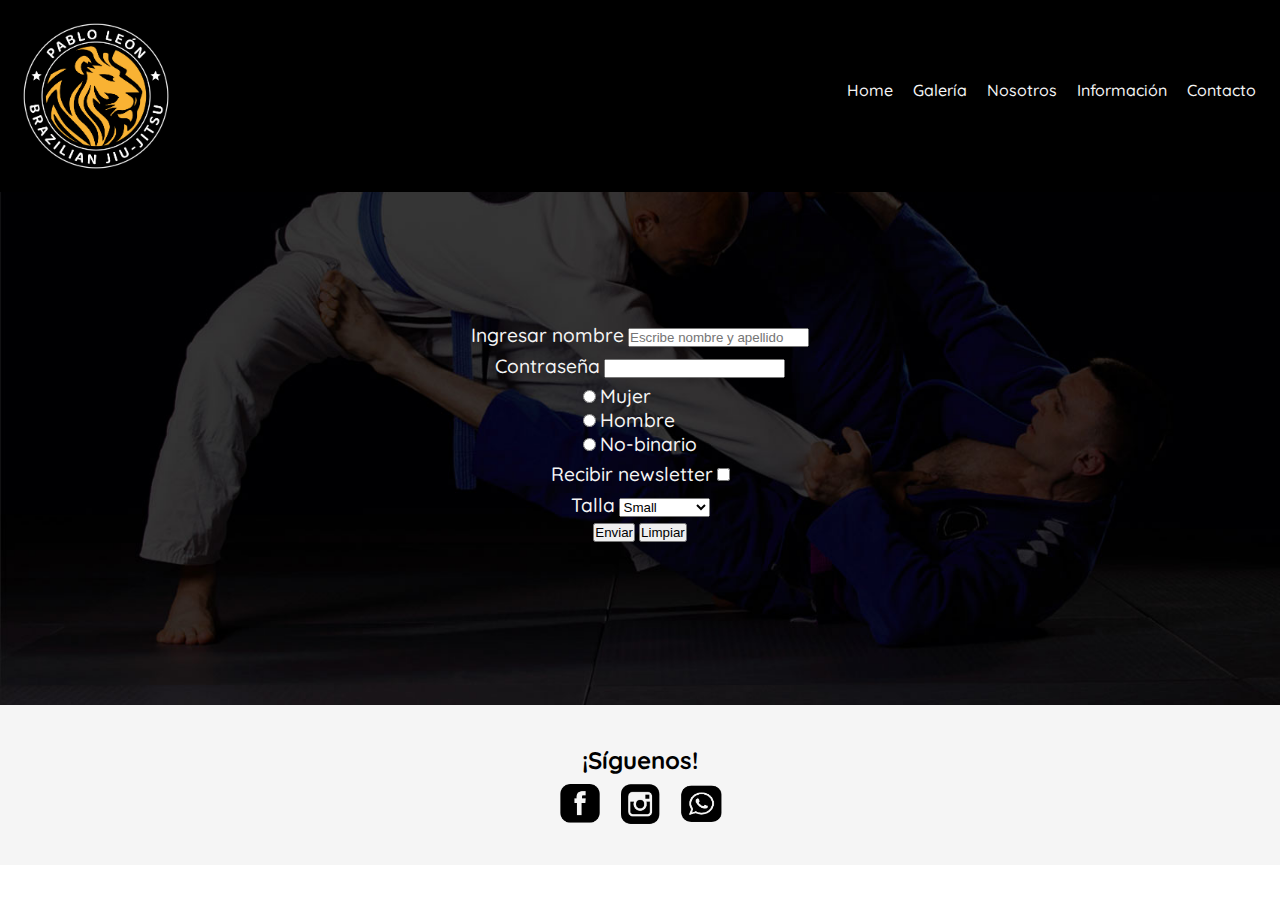
==== contacto.html @ fcede9e7 "commit 1: inicial" ====
<!DOCTYPE html>
<html lang="en">
<head>
    <link rel="preconnect" href="https://fonts.googleapis.com">
<link rel="preconnect" href="https://fonts.gstatic.com" crossorigin>
<link href="https://fonts.googleapis.com/css2?family=EB+Garamond:wght@400;600;800&family=Quicksand:wght@300;500;700&display=swap" rel="stylesheet">
    <meta charset="UTF-8">
    <meta http-equiv="X-UA-Compatible" content="IE=edge">
    <meta name="viewport" content="width=device-width, initial-scale=1.0">
    <link rel="shortcut icon" href="./img/Favicon.png" type="image/x-icon">
    <link rel="stylesheet" href="css/styles.css">
    <title>Raion</title>
</head>
<body>
    <header class="header">
        <a href="index.html"><img class="headerLogo" src="img/Logo.png" alt=""></a>
    <nav>
        <ul class="headerList">
            <li class="headerItem"><a class="headerLink" href="./index.html">Home</a></li>
            <li class="headerItem"><a class="headerLink" href="./galeria.html">Galería</a></li>
            <li class="headerItem"><a class="headerLink" href="./nosotros.html">Nosotros</a></li>
            <li class="headerItem"><a class="headerLink" href="./informacion.html">Información</a></li>
            <li class="headerItem"><a class="headerLink" href="./contacto.html">Contacto</a></li>
        </ul>
    </nav>
  </header>
    <main class="mainForm">
        <form class="form">
            <div class="divForm">
                <label class="formTitle" for="">Ingresar nombre</label>
                <input type="text" name="" id="" placeholder="Escribe nombre y apellido">
            </div>
            <div class="divForm">
                <label class="formTitle" for="">Contraseña</label>
                <input type="password"  name="" id="">
            </div>
            <div class="divForm">
                <div>
                    <input type="radio" name="sexo" id="mujer">
                    <labe class="formTitle"l class="formTitle" for="mujer">Mujer</label>
                </div>
                <div>
                    <input type="radio" name="sexo" id="Hombre">
                    <label class="formTitle" for="hombre">Hombre</label>
                </div>
                <div>
                    <input type="radio" name="sexo" id="No-binario">
                    <label class="formTitle" for="no-binario">No-binario</label>
                </div>
            </div>
            <div class="divForm">
                <label class="formTitle" for="">Recibir newsletter</label>
                <input type="checkbox"  name="aceptar" id="">
            </div>
            <div class="divForm">
                <label class="formTitle" for="">Talla</label>
                <select name="tallas" id="">
                    <option value="s">Small</option>
                    <option value="m">Medium</option>
                    <option value="l">Large</option>
                    <option value="xl">Extra Large</option>
                </select>
            </div>
            <div class="divForm">
                <input type="button" value="Enviar">
                <input type="reset" value="Limpiar">
            </div>
        </form>
    </main>
    <footer class="footer">
        <nav class="footerNav">
            <h2 class="footerTitle">¡Síguenos!</h2>
            <div class="footerDiv">
                <a href="https://www.facebook.com"
                target="_blank">
                    <img class="sociaItem" src="./img/facebook.png" alt="facebook" width="60px" height="60px">
                </a>
                <a href="https://www.instagram.com"
                target="_blank">
                    <img class="socialItem" src="./img/instagram.png" alt="Instagram" width="60px" height="60px">
                </a>
                <a href="https://wa.me/56996787321"
                target="_blank">
                    <img class="socialItem" src="./img/whatsapp.png" alt="whatsapp" width="60px" height="60px">
                </a>      
            </div>
        </nav>
    </footer>  
</body>
</html>
---- css/styles.css ----
/*Reset*/
*{
    margin:0;
    padding:0;
    box-sizing: border-box;
}

/*Header*/

.header{
    position: fixed;
    width: 100%;
    height: 12rem;
    background-color: black;

}

.headerLogo{
    margin-left: 1rem;
    padding-top: 1rem;
    width: 10rem;
    position: absolute;
}


.headerList{
    text-align: end;
    margin-right: 1rem;
}

.headerItem{
    display: inline-block;
    margin: 3rem 0.5rem;
    padding-top: 2rem;
    font-family: Quicksand;
    font-weight: 500;
    font-size: 1rem;
    transition: font-size 0.5s;
}

.headerItem:hover{
    font-size: 1.1rem;
}

.headerLink{
    text-decoration: none;
    color: whitesmoke;
}

/*Main Index*/

.mainIndex{
    width: 100%;
    padding: 15rem 0rem 0rem 0rem;
    background-image: url("../img/Hero_home_web.jpg");
    background-position: center;
    background-repeat: no-repeat;
    background-size: cover;
}

.mainContainer{
    display: inline-flex;
    width: 100%;
    justify-content: center;
    margin-bottom: 5rem;
}

.mainText{
    padding: 0 10rem;
    font-family: Quicksand;
    font-weight: 500;
    font-size: 1.5rem;
    color: whitesmoke;
    text-align: justify;
}

.multimediaContainer{
    display: inline-flex;
    width: 100%;
    justify-content: center;
    margin-bottom: 4rem;
}

.multimedia{
    padding-left: 3rem;
    width: 560px;
    height: 325px;
}


/*Galeria*/

.mainGal{
    width: 100%;
    padding-top: 10rem;
    padding-bottom: 8rem;
    background-color: #bcbdd8;
}

#grilla{
    margin: 0 2rem;
    padding-top: 12rem;
    padding-bottom: 2rem;
    display: grid;
    grid-template-columns: 1fr 1fr 1fr;
    grid-template-rows: 1fr 1fr;
    column-gap: 2rem;
    row-gap: 2rem;
} 
    
.galItem{
    width: 100%;
    align-items: center;
}

/*Nosotros*/

.nosotrosContainer{
    width: 100%;
    padding: 15rem 0rem 5rem 0rem;
    background-image: url("../img/Hero_home_web.jpg");
    background-position: center;
    background-repeat: no-repeat;
    background-size: cover;
}

.nosotrosTitle{
    padding: 2rem;
    font-family: Quicksand;
    font-weight: 500;
    font-size: 1.5rem;
    color: whitesmoke;
    text-align: center;
}

.nosotrosText{
    padding: 0 10rem;
    font-family: Quicksand;
    font-weight: 300;
    font-size: 1.2rem;
    color: whitesmoke;
    text-align: justify;
}


/*Información*/

.mainInfo{
    padding-bottom: 5rem;
    width: 100%;
    background-color: #bcbdd8;
}

/*Box-Valores*/

.tableContainer{
    padding-top: 16rem;
    padding-bottom: 4rem;
    display: inline-flex;
    width: 100%;
    justify-content: center;
}

.tableValores{
    padding: 2rem;
    border-style: solid;
    border-width: 2px;
    border-color: black;
    background-color: whitesmoke;
}

.tableName{
    padding-bottom: 1rem;
    font-family: Quicksand;
    font-weight: 700;
    font-size: 1.5rem;
    color: black;
    text-align: center;
}

.tableTitle{
    padding: 0.5rem;
    font-family: Quicksand;
    font-weight: 700;
    font-size: 1.2rem;
    color: black;
    text-align: center;
}

.tableText{
    padding: 0.5rem;
    font-family: EBGaramond;
    font-weight: 400;
    font-size: 1.2rem;
    color: black;
    text-align: center;
}

/*Box-Horario*/

.boxContainer{
    padding: 2rem;
    display: inline-flex;
    width: 100%;
    justify-content: center;
}
.boxHorario{
    padding: 2rem;
    background-color: whitesmoke;
    border-style: solid;
    border-width: 2px;
    border-color: black;
}

.boxName{
    padding-bottom: 1rem;
    font-family: Quicksand;
    font-weight: 700;
    font-size: 1.5rem;
    color: black;
    text-align: center;
}

.boxTitle{
    padding: 0.7rem;
    font-family: Quicksand;
    font-weight: 700;
    font-size: 1.2rem;
    color: black;
    text-align: center;
}

.boxText{
    padding: 0.5rem;
    font-family: EBGaramond;
    font-weight: 400;
    font-size: 1.2rem;
    color: black;
    text-align: center;
}


/*Contacto*/

.mainForm{
    width: 100%;
    background-image: url("../img/Hero_home_web.jpg");
    background-position: center;
    background-repeat: no-repeat;
    background-size: cover;
}

.form{
    padding-top: 20rem;
    padding-bottom: 10rem;
    display: flex;
    flex-direction: column;
    align-items: center;
}

.divForm{
    padding: 0.2rem;
    align-items: center;
}

.formTitle{
    font-family: Quicksand;
    font-weight: 500;
    font-size: 1.2rem;
    color: whitesmoke;
}

/*Footer*/

.footer{
    width: 100%;
    height: 10rem;
    background-color:whitesmoke;
    box-sizing: border-box;
    background-size: cover;
}

.socialItem{
    display: inline-block;
}

.footerDiv{
    display: inline-flex;
    width: 100%;
    justify-content: center;
}

.footerTitle{
    padding-top: 2.5rem;
    font-family: Quicksand;
    font-weight: 700;
    font-size: 1.5rem;
    text-align: center;
}


 /*Media Queries*/

 @media screen and (max-width: 768px) {

    .multimediaContainer{
        display: flex;
        flex-direction: column;
        margin-bottom: 2rem;
        justify-content: center;
     }

/*Información*/

.mainInfo{
    padding-bottom: 3rem;
    width: 100%;
    background-color: #bcbdd8;
}

/*Box-Valores*/


.tableValores{
    padding: 1rem;
}

.tableName{
    padding-bottom: 1rem;
    font-size: 1.2rem;
}

.tableTitle{
    padding: 0.5rem;
    font-size: 0.7rem;
}

.tableText{
    padding: 0.5rem;
    font-size: 0.7rem;
}

/*Box-Horario*/

.boxContainer{
    padding: 1rem;
}

.boxHorario{
    padding: 1rem;
}

.boxName{
    padding-bottom: 0.5rem;
    font-size: 1rem;
}

.boxTitle{
    padding: 0.5rem;
    font-size: 0.7rem;
}

.boxText{
    padding: 0.5rem;
    font-size: 0.5rem;
}
 }


 @media screen and (max-width: 590px) {

    .headerLogo{
        margin-left: 0.5rem;
        padding-top: 0.5rem;
        width: 8rem;
    }

    .mainText{
        padding: 0 5rem;
        font-size: 1.2rem;
}

/*Nosotros*/

.nosotrosContainer{
    padding: 15rem 0rem 5rem 0rem;
}

.nosotrosTitle{
    padding: 1.5rem;
    font-size: 1.2rem;

}

.nosotrosText{
    padding: 0 5rem;
    font-size: 1rem;
}

    #grilla{
        margin: 2rem;
        display: grid;
        grid-template-columns: 1fr 1fr;
        grid-template-rows: 1fr 1fr 1fr;
        row-gap: 2rem;
    } 


 }

 @media screen and (max-width: 425px) {

    .headerList{
        width: 100%;
        padding-top: 2rem;
        display: grid;
        grid-template-columns: 1fr;
        grid-template-rows: 1fr 1fr 1fr 1fr 1fr;
        text-align: center;
        background-color: black;
        width: 100%;
    }

    .headerItem{
        margin: 0.5rem 0.5rem;
        font-size: 1rem; 
        padding-top: 0.1rem;
 }

    #grilla{
        display: grid;
        grid-template-columns: 1fr;
        grid-template-rows: repeat(8 1fr);
        column-gap: 0.7rem;
        row-gap: 0.7rem;
    } 

}
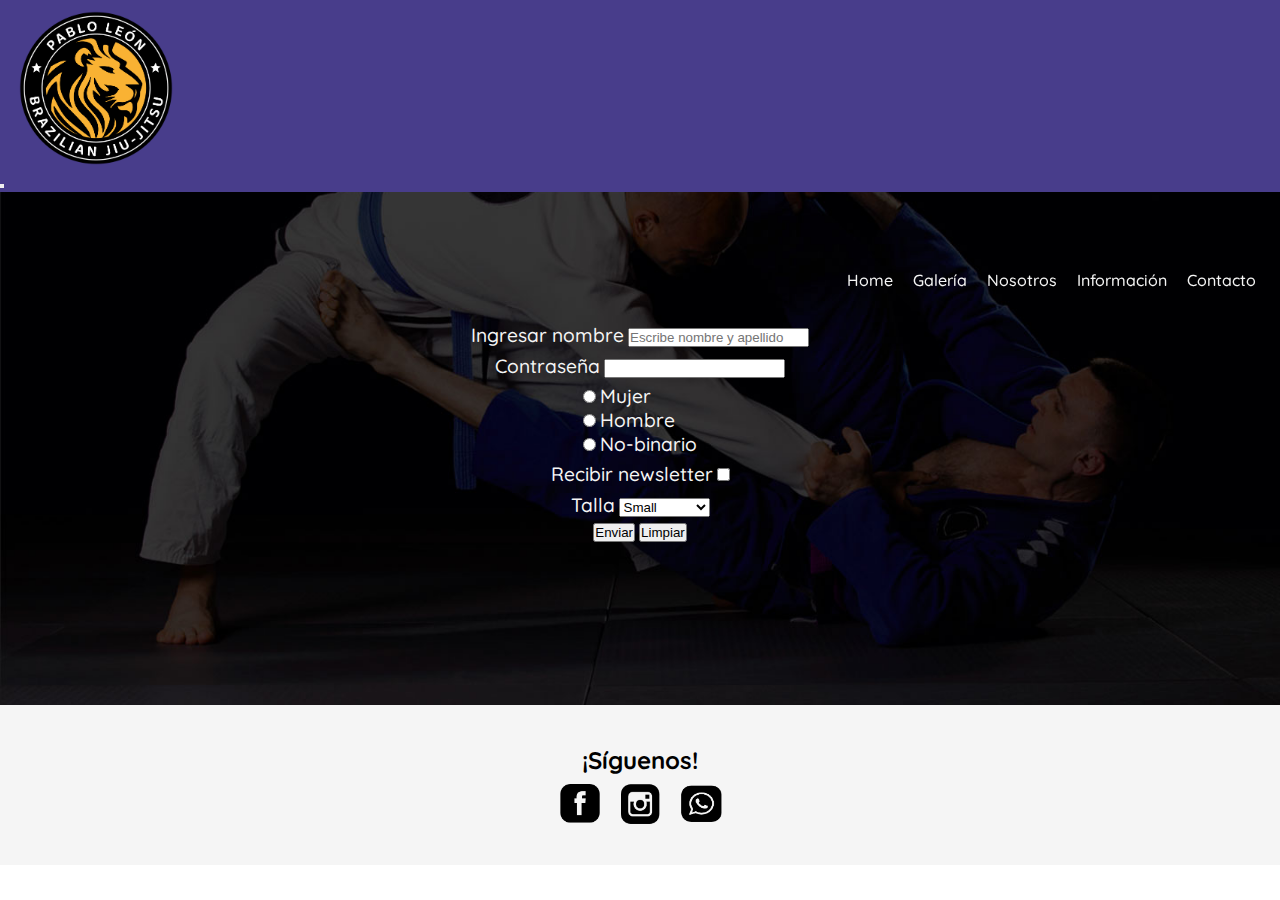
==== commit 46811a4a: "commit 3: bootstrap" ====
--- a/contacto.html
+++ b/contacto.html
@@ -1,7 +1,8 @@
 <!DOCTYPE html>
 <html lang="en">
 <head>
-    <link rel="preconnect" href="https://fonts.googleapis.com">
+<link href="https://cdn.jsdelivr.net/npm/bootstrap@5.2.0-beta1/dist/css/bootstrap.min.css" rel="stylesheet" integrity="sha384-0evHe/X+R7YkIZDRvuzKMRqM+OrBnVFBL6DOitfPri4tjfHxaWutUpFmBp4vmVor" crossorigin="anonymous">
+<link rel="preconnect" href="https://fonts.googleapis.com">
 <link rel="preconnect" href="https://fonts.gstatic.com" crossorigin>
 <link href="https://fonts.googleapis.com/css2?family=EB+Garamond:wght@400;600;800&family=Quicksand:wght@300;500;700&display=swap" rel="stylesheet">
     <meta charset="UTF-8">
@@ -13,16 +14,35 @@
 </head>
 <body>
     <header class="header">
-        <a href="index.html"><img class="headerLogo" src="img/Logo.png" alt=""></a>
-    <nav>
-        <ul class="headerList">
-            <li class="headerItem"><a class="headerLink" href="./index.html">Home</a></li>
-            <li class="headerItem"><a class="headerLink" href="./galeria.html">Galería</a></li>
-            <li class="headerItem"><a class="headerLink" href="./nosotros.html">Nosotros</a></li>
-            <li class="headerItem"><a class="headerLink" href="./informacion.html">Información</a></li>
-            <li class="headerItem"><a class="headerLink" href="./contacto.html">Contacto</a></li>
-        </ul>
-    </nav>
+        <nav class="navbar navbar-expand-lg">
+            <div class="container-fluid">
+              <a href="index.html"><img class="headerLogo" src="img/Logo.png" alt=""></a>
+              <section>
+                  <button class="navbar-toggler" type="button" data-bs-toggle="collapse" data-bs-target="#navbarNav" aria-controls="navbarNav" aria-expanded="false" aria-label="Toggle navigation">
+                    <span class="navbar-toggler-icon"></span>
+                  </button>
+                  <div class="collapse navbar-collapse" id="navbarNav">
+                    <ul class="headerList">
+                      <li class="headerItem">
+                        <a class="headerLink active" aria-current="page" href="./index.html">Home</a>
+                      </li>
+                      <li class="headerItem">
+                        <a class="headerLink active" aria-current="page" href="./galeria.html">Galería</a>
+                      </li>
+                      <li class="headerItem">
+                        <a class="headerLink active" aria-current="page" href="./nosotros.html">Nosotros</a>
+                      </li>
+                      <li class="headerItem">
+                        <a class="headerLink active" aria-current="page" href="./informacion.html">Información</a>
+                      </li>
+                      <li class="headerItem">
+                        <a class="headerLink active" aria-current="page" href="./contacto.html">Contacto</a>
+                      </li>
+                    </ul>
+                  </div>
+              </section>
+            </div>
+          </nav>
   </header>
     <main class="mainForm">
         <form class="form">
@@ -86,5 +106,6 @@
             </div>
         </nav>
     </footer>  
+    <script src="https://cdn.jsdelivr.net/npm/bootstrap@5.2.0-beta1/dist/js/bootstrap.bundle.min.js" integrity="sha384-pprn3073KE6tl6bjs2QrFaJGz5/SUsLqktiwsUTF55Jfv3qYSDhgCecCxMW52nD2" crossorigin="anonymous"></script>
 </body>
 </html>--- a/css/styles.css
+++ b/css/styles.css
@@ -11,15 +11,15 @@
     position: fixed;
     width: 100%;
     height: 12rem;
-    background-color: black;
+    background-color: darkslateblue;
+    z-index: 100;
 
 }
 
 .headerLogo{
     margin-left: 1rem;
-    padding-top: 1rem;
+    padding-top: 0.5rem;
     width: 10rem;
-    position: absolute;
 }
 
 
@@ -111,7 +111,32 @@
 .galItem{
     width: 100%;
     align-items: center;
-}
+    -webkit-animation: scale-up-center 0.4s cubic-bezier(0.390, 0.575, 0.565, 1.000) both;
+    animation: scale-up-center 0.4s cubic-bezier(0.390, 0.575, 0.565, 1.000) both;
+}
+
+/* animation scale-up-center */
+
+ @-webkit-keyframes scale-up-center {
+    0% {
+      -webkit-transform: scale(0.5);
+              transform: scale(0.5);
+    }
+    100% {
+      -webkit-transform: scale(1);
+              transform: scale(1);
+    }
+  }
+  @keyframes scale-up-center {
+    0% {
+      -webkit-transform: scale(0.5);
+              transform: scale(0.5);
+    }
+    100% {
+      -webkit-transform: scale(1);
+              transform: scale(1);
+    }
+  }
 
 /*Nosotros*/
 
@@ -303,6 +328,27 @@
 
  @media screen and (max-width: 768px) {
 
+    .navbar{
+        background-color: darkslateblue;
+        width: 100%;
+    }
+
+    .headerLogo{
+        margin-left: 0.5rem;
+        padding-top: 0.5rem;
+        width: 8rem;
+    }
+
+    .headerItem{
+        display: inline-flex;
+        margin: 0.5rem 0.5rem;
+    }
+
+    .headerList{
+        background-color: darkslateblue;
+        width: 100%;
+    }
+
     .multimediaContainer{
         display: flex;
         flex-direction: column;
@@ -318,6 +364,11 @@
     background-color: #bcbdd8;
 }
 
+/*Nosotros*/
+.nosotrosContainer{
+    padding: 17rem 0rem 5rem 0rem;
+}
+
 /*Box-Valores*/
 
 
@@ -369,21 +420,20 @@
 
  @media screen and (max-width: 590px) {
 
-    .headerLogo{
-        margin-left: 0.5rem;
-        padding-top: 0.5rem;
-        width: 8rem;
-    }
 
     .mainText{
         padding: 0 5rem;
         font-size: 1.2rem;
 }
 
+.mainContainer{
+    padding-top: 8rem;
+}
+
 /*Nosotros*/
 
 .nosotrosContainer{
-    padding: 15rem 0rem 5rem 0rem;
+    padding: 18rem 0rem 5rem 0rem;
 }
 
 .nosotrosTitle{
@@ -405,28 +455,22 @@
         row-gap: 2rem;
     } 
 
+/*informacion*/
+    .tableContainer{
+        padding-top: 20rem;
+}
 
  }
 
  @media screen and (max-width: 425px) {
 
-    .headerList{
-        width: 100%;
-        padding-top: 2rem;
-        display: grid;
-        grid-template-columns: 1fr;
-        grid-template-rows: 1fr 1fr 1fr 1fr 1fr;
-        text-align: center;
-        background-color: black;
-        width: 100%;
-    }
 
     .headerItem{
         margin: 0.5rem 0.5rem;
         font-size: 1rem; 
         padding-top: 0.1rem;
  }
-
+ 
     #grilla{
         display: grid;
         grid-template-columns: 1fr;
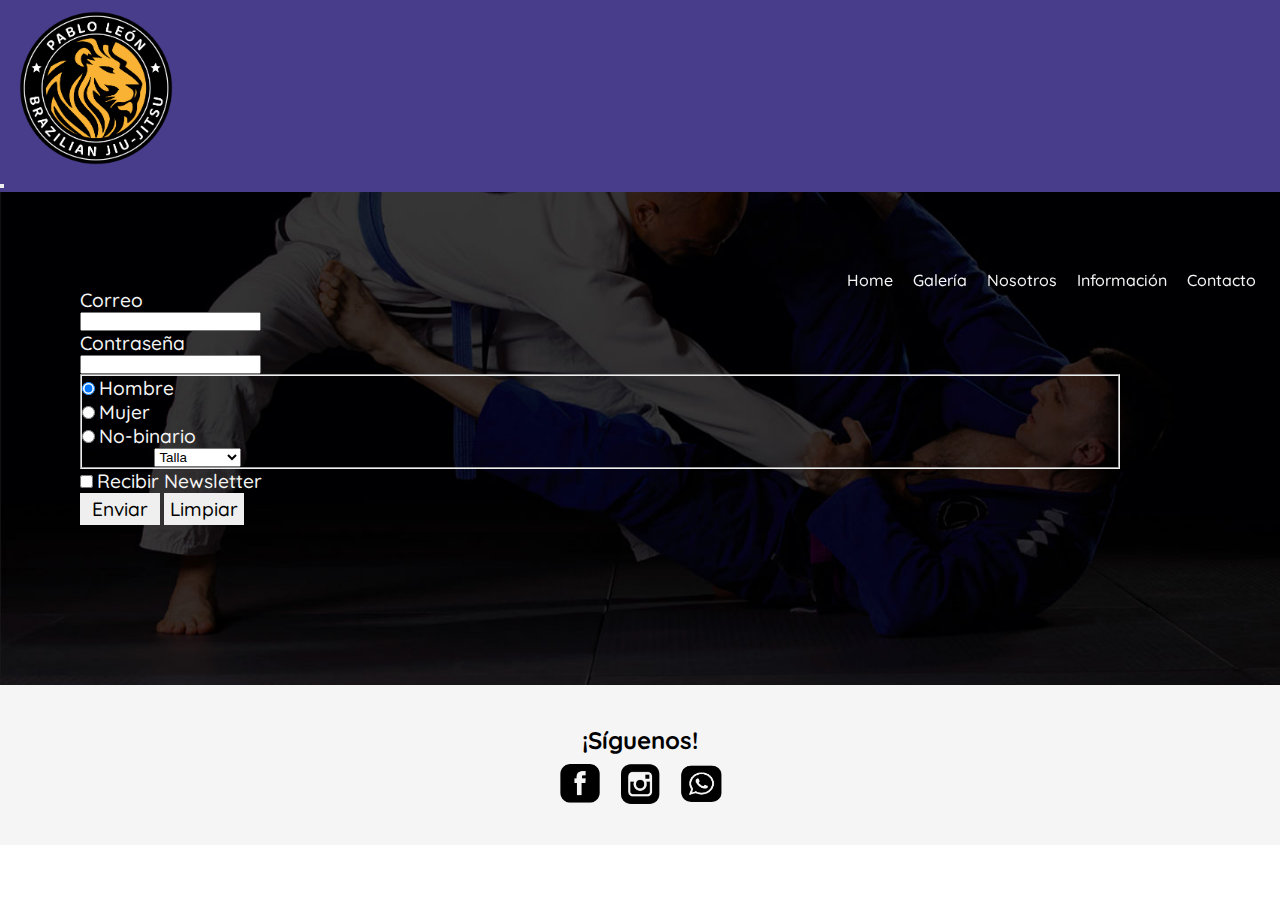
==== commit 8bcff4c3: "bootstrap form" ====
--- a/contacto.html
+++ b/contacto.html
@@ -45,47 +45,65 @@
           </nav>
   </header>
     <main class="mainForm">
-        <form class="form">
-            <div class="divForm">
-                <label class="formTitle" for="">Ingresar nombre</label>
-                <input type="text" name="" id="" placeholder="Escribe nombre y apellido">
+        <form action="" method="get" enctype="multipart/form-data">
+            <div class="row mb-3">
+              <label class="formTitle" for="inputEmail3" class="col-sm-2 col-form-label">Correo</label>
+              <div class="col-sm-10">
+                <input type="email" class="form-control" id="inputEmail3">
+              </div>
             </div>
-            <div class="divForm">
-                <label class="formTitle" for="">Contraseña</label>
-                <input type="password"  name="" id="">
+            <div class="row mb-3">
+              <label class="formTitle" for="inputPassword3" class="col-sm-2 col-form-label">Contraseña</label>
+              <div class="col-sm-10">
+                <input type="password" class="form-control" id="inputPassword3">
+              </div>
             </div>
-            <div class="divForm">
-                <div>
-                    <input type="radio" name="sexo" id="mujer">
-                    <labe class="formTitle"l class="formTitle" for="mujer">Mujer</label>
+            <fieldset class="row mb-3">
+                <legend class="formTitle" class="col-form-label col-sm-2 pt-0"></legend>
+                <div class="col-sm-10">
+                  <div class="form-check">
+                    <input class="form-check-input" type="radio" name="gridRadios" id="gridRadios1" value="option1" checked>
+                    <label class="formTitle" class="form-check-label" for="gridRadios1">
+                      Hombre
+                    </label>
+                  </div>
+                  <div class="form-check">
+                    <input class="form-check-input" type="radio" name="gridRadios" id="gridRadios2" value="option2">
+                    <label class="formTitle" class="form-check-label" for="gridRadios2">
+                      Mujer
+                    </label>
+                  </div>
+                  <div class="form-check">
+                    <input class="form-check-input" type="radio" name="gridRadios" id="gridRadios2" value="option2">
+                    <label class="formTitle" class="form-check-label" for="gridRadios2">
+                      No-binario
+                    </label>
+                  </div>
+            <div class="col-sm-3">
+                <label class="visually-hidden" for="specificSizeSelect">Preference</label>
+                <select class="form-select" id="specificSizeSelect">
+                  <option selected>Talla</option>
+                  <option value="1">Small</option>
+                  <option value="2">Medium</option>
+                  <option value="3">Large</option>
+                  <option value="3">Extra large</option>
+                </select>
+              </div>
+              </div>
+            </fieldset>
+            <div class="row mb-3">
+              <div class="col-sm-10>
+                <div class="form-check">
+                  <input class="form-check-input" type="checkbox" id="gridCheck1">
+                  <label class="formTitle" class="form-check-label" for="gridCheck1">
+                    Recibir Newsletter
+                  </label>
                 </div>
-                <div>
-                    <input type="radio" name="sexo" id="Hombre">
-                    <label class="formTitle" for="hombre">Hombre</label>
-                </div>
-                <div>
-                    <input type="radio" name="sexo" id="No-binario">
-                    <label class="formTitle" for="no-binario">No-binario</label>
-                </div>
+              </div>
             </div>
-            <div class="divForm">
-                <label class="formTitle" for="">Recibir newsletter</label>
-                <input type="checkbox"  name="aceptar" id="">
-            </div>
-            <div class="divForm">
-                <label class="formTitle" for="">Talla</label>
-                <select name="tallas" id="">
-                    <option value="s">Small</option>
-                    <option value="m">Medium</option>
-                    <option value="l">Large</option>
-                    <option value="xl">Extra Large</option>
-                </select>
-            </div>
-            <div class="divForm">
-                <input type="button" value="Enviar">
-                <input type="reset" value="Limpiar">
-            </div>
-        </form>
+            <button class="button" type="submit" class="btn btn-primary">Enviar</button>
+            <button class="button" type="reset" class="btn btn-primary">Limpiar</button>
+          </form>
     </main>
     <footer class="footer">
         <nav class="footerNav">
--- a/css/styles.css
+++ b/css/styles.css
@@ -269,30 +269,28 @@
 
 .mainForm{
     width: 100%;
+    padding: 18rem 10rem 10rem 5rem;
     background-image: url("../img/Hero_home_web.jpg");
     background-position: center;
     background-repeat: no-repeat;
     background-size: cover;
 }
 
-.form{
-    padding-top: 20rem;
-    padding-bottom: 10rem;
-    display: flex;
-    flex-direction: column;
-    align-items: center;
-}
-
-.divForm{
-    padding: 0.2rem;
-    align-items: center;
-}
-
 .formTitle{
     font-family: Quicksand;
     font-weight: 500;
     font-size: 1.2rem;
     color: whitesmoke;
+}
+
+.button{
+    width: 5rem;
+    height: 2rem;
+    border-style: none;
+    font-family: Quicksand;
+    font-weight: 500;
+    font-size: 1.2rem;
+    color: black;
 }
 
 /*Footer*/
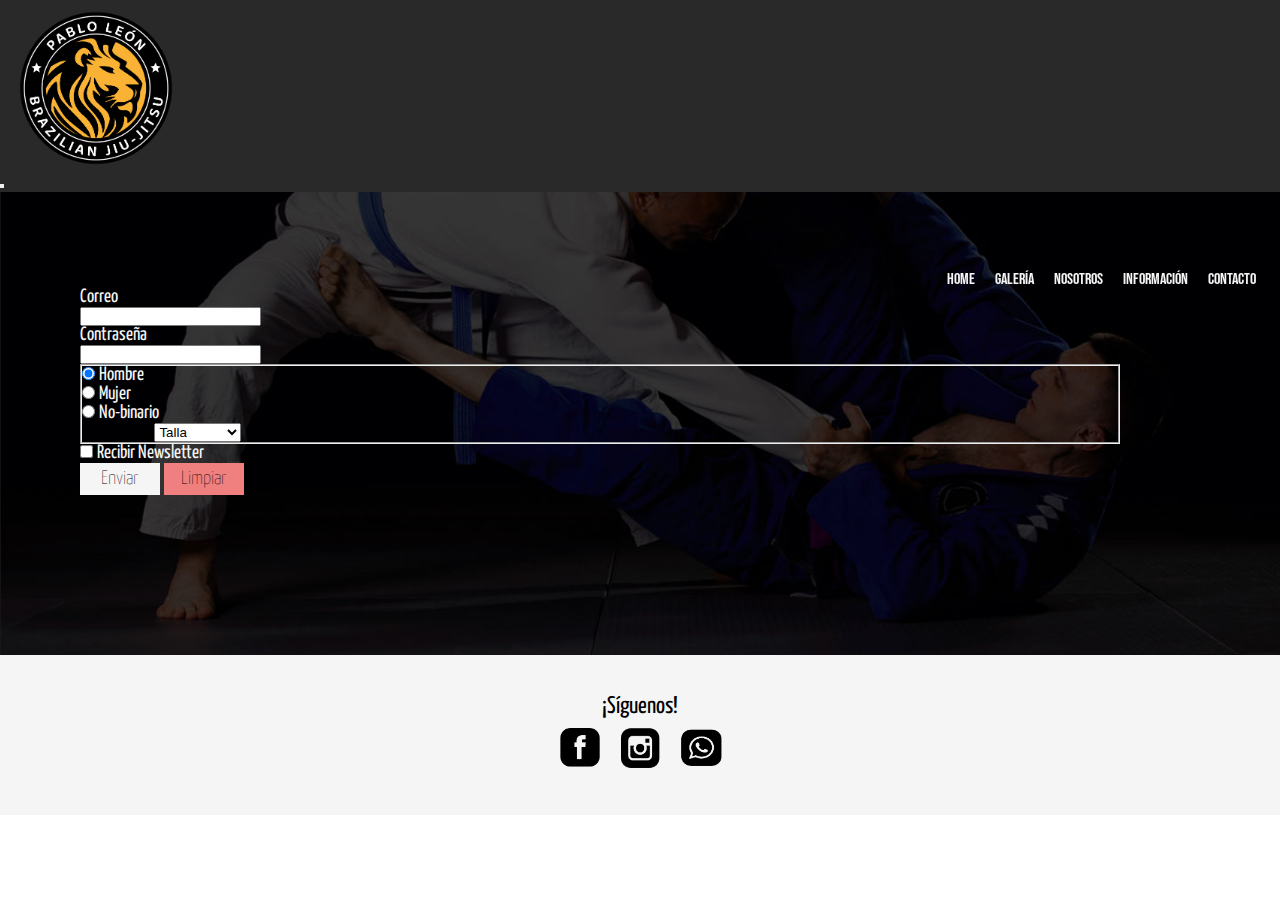
==== commit c9962d0c: "commit 7: sass" ====
--- a/contacto.html
+++ b/contacto.html
@@ -1,16 +1,15 @@
 <!DOCTYPE html>
 <html lang="en">
 <head>
-<link href="https://cdn.jsdelivr.net/npm/bootstrap@5.2.0-beta1/dist/css/bootstrap.min.css" rel="stylesheet" integrity="sha384-0evHe/X+R7YkIZDRvuzKMRqM+OrBnVFBL6DOitfPri4tjfHxaWutUpFmBp4vmVor" crossorigin="anonymous">
-<link rel="preconnect" href="https://fonts.googleapis.com">
-<link rel="preconnect" href="https://fonts.gstatic.com" crossorigin>
-<link href="https://fonts.googleapis.com/css2?family=EB+Garamond:wght@400;600;800&family=Quicksand:wght@300;500;700&display=swap" rel="stylesheet">
-    <meta charset="UTF-8">
-    <meta http-equiv="X-UA-Compatible" content="IE=edge">
-    <meta name="viewport" content="width=device-width, initial-scale=1.0">
-    <link rel="shortcut icon" href="./img/Favicon.png" type="image/x-icon">
-    <link rel="stylesheet" href="css/styles.css">
-    <title>Raion</title>
+  <link href="https://cdn.jsdelivr.net/npm/bootstrap@5.2.0-beta1/dist/css/bootstrap.min.css" rel="stylesheet" integrity="sha384-0evHe/X+R7YkIZDRvuzKMRqM+OrBnVFBL6DOitfPri4tjfHxaWutUpFmBp4vmVor" crossorigin="anonymous">
+  <link rel="preconnect" href="https://fonts.googleapis.com">
+  <link rel="preconnect" href="https://fonts.gstatic.com" crossorigin>
+      <meta charset="UTF-8">
+      <meta http-equiv="X-UA-Compatible" content="IE=edge">
+      <meta name="viewport" content="width=device-width, initial-scale=1.0">
+      <link rel="shortcut icon" href="./img/Favicon.png" type="image/x-icon">
+      <link rel="stylesheet" href="css/main.css">
+      <title>Raion</title>
 </head>
 <body>
     <header class="header">
@@ -100,9 +99,9 @@
                   </label>
                 </div>
               </div>
-            </div>
-            <button class="button" type="submit" class="btn btn-primary">Enviar</button>
-            <button class="button" type="reset" class="btn btn-primary">Limpiar</button>
+            </div class= "button">
+            <button class="buttonSend" type="submit" class="btn btn-primary">Enviar</button>
+            <button class="buttonReset" type="reset" class="btn btn-primary">Limpiar</button>
           </form>
     </main>
     <footer class="footer">
--- a/css/main.css
+++ b/css/main.css
@@ -0,0 +1,412 @@
+@charset "UTF-8";
+@import url("https://fonts.googleapis.com/css2?family=Bebas+Neue&family=Yanone+Kaffeesatz:wght@200;400;600&display=swap");
+* {
+  margin: 0;
+  padding: 0;
+  box-sizing: border-box;
+}
+
+/*Header*/
+.header {
+  position: fixed;
+  width: 100%;
+  height: 12rem;
+  background-color: rgb(41, 41, 41);
+  z-index: 100;
+}
+.header .headerLogo {
+  margin-left: 1rem;
+  padding-top: 0.5rem;
+  width: 10rem;
+}
+
+.headerList {
+  text-align: end;
+  margin-right: 1rem;
+}
+.headerList .headerItem {
+  display: inline-block;
+  margin: 3rem 0.5rem;
+  padding-top: 2rem;
+  font-family: Bebas Neue;
+  font-size: 1em;
+  transition: font-size 0.5s;
+}
+.headerList .headerItem:hover {
+  font-size: 1.1rem;
+}
+.headerList .headerLink {
+  text-decoration: none;
+  color: whitesmoke;
+}
+
+/*Main Index*/
+.mainIndex {
+  width: 100%;
+  padding: 18rem 0rem 0rem 0rem;
+  background-image: url("../img/Hero_home_web.jpg");
+  background-position: center;
+  background-repeat: no-repeat;
+  background-size: cover;
+}
+.mainIndex .mainContainer {
+  display: inline-flex;
+  width: 100%;
+  justify-content: center;
+  margin-bottom: 5rem;
+}
+.mainIndex .mainText {
+  padding: 0 10rem;
+  font-family: Yanone Kaffeesatz;
+  font-weight: 200;
+  font-size: 1.5rem;
+  color: whitesmoke;
+  text-align: justify;
+}
+.mainIndex .multimediaContainer {
+  display: inline-flex;
+  width: 100%;
+  justify-content: center;
+  margin-bottom: 4rem;
+}
+
+/*Footer*/
+.footer {
+  width: 100%;
+  height: 10rem;
+  background-color: whitesmoke;
+  box-sizing: border-box;
+  background-size: cover;
+}
+.footer .footerTitle {
+  padding-top: 2.5rem;
+  font-family: Yanone Kaffeesatz;
+  font-weight: 400;
+  font-size: 1.5rem;
+  text-align: center;
+}
+.footer .footerDiv {
+  display: inline-flex;
+  width: 100%;
+  justify-content: center;
+}
+.footer .footerDiv .socialItem {
+  display: inline-block;
+}
+
+/*Contacto*/
+.mainForm {
+  width: 100%;
+  padding: 18rem 10rem 10rem 5rem;
+  background-image: url("../img/Hero_home_web.jpg");
+  background-position: center;
+  background-repeat: no-repeat;
+  background-size: cover;
+}
+.mainForm .formTitle {
+  font-family: Yanone Kaffeesatz;
+  font-weight: 400;
+  font-size: 1.2rem;
+  color: whitesmoke;
+}
+.mainForm .buttonSend {
+  width: 5rem;
+  height: 2rem;
+  border-style: none;
+  background-color: whitesmoke;
+  font-family: Yanone Kaffeesatz;
+  font-weight: 200;
+  font-size: 1.2rem;
+  color: black;
+}
+.mainForm .buttonReset {
+  width: 5rem;
+  height: 2rem;
+  border-style: none;
+  background-color: lightcoral;
+  font-family: Yanone Kaffeesatz;
+  font-weight: 200;
+  font-size: 1.2rem;
+  color: black;
+}
+
+/*Galeria*/
+.mainGal {
+  width: 100%;
+  padding-top: 17rem;
+  padding-bottom: 6rem;
+  background-color: #bcbdd8;
+}
+
+#grilla {
+  display: grid;
+  grid-template-columns: 1fr 1fr 1fr;
+  grid-template-rows: 1fr 1fr;
+  -moz-column-gap: 0.7rem;
+       column-gap: 0.7rem;
+  row-gap: 0.7rem;
+}
+
+.galItem {
+  width: 100%;
+  align-items: center;
+  -webkit-animation: scale-up-center 0.4s cubic-bezier(0.39, 0.575, 0.565, 1) both;
+  animation: scale-up-center 0.4s cubic-bezier(0.39, 0.575, 0.565, 1) both;
+}
+
+/* animation scale-up-center */
+@-webkit-keyframes scale-up-center {
+  0% {
+    transform: scale(0.5);
+  }
+  100% {
+    transform: scale(1);
+  }
+}
+@keyframes scale-up-center {
+  0% {
+    transform: scale(0.5);
+  }
+  100% {
+    transform: scale(1);
+  }
+}
+/*Nosotros*/
+.nosotrosContainer {
+  width: 100%;
+  padding: 15rem 0rem 5rem 0rem;
+  background-image: url("../img/Hero_home_web.jpg");
+  background-position: center;
+  background-repeat: no-repeat;
+  background-size: cover;
+}
+
+.nosotrosTitle {
+  padding: 2rem;
+  font-family: Yanone Kaffeesatz;
+  font-weight: 400;
+  font-size: 1.5rem;
+  color: whitesmoke;
+  text-align: center;
+}
+
+.nosotrosText {
+  padding: 0 10rem;
+  font-family: Yanone Kaffeesatz;
+  font-weight: 200;
+  font-size: 1.2rem;
+  color: whitesmoke;
+  text-align: justify;
+}
+
+/*Información*/
+.mainInfo {
+  padding-bottom: 5rem;
+  width: 100%;
+  background-color: #bcbdd8;
+}
+
+/*Box-Valores*/
+.tableContainer {
+  padding-top: 16rem;
+  padding-bottom: 4rem;
+  display: inline-flex;
+  width: 100%;
+  justify-content: center;
+}
+.tableContainer .tableValores {
+  padding: 2rem;
+  border-style: solid;
+  border-width: 2px;
+  border-color: black;
+  background-color: whitesmoke;
+}
+.tableContainer .tableValores .tableName {
+  padding-bottom: 1rem;
+  font-family: Bebas Neue;
+  font-size: 1.5rem;
+  color: black;
+  text-align: center;
+}
+.tableContainer .tableValores .tableTitle {
+  padding: 0.5rem;
+  font-family: Yanone Kaffeesatz;
+  font-weight: 600;
+  font-size: 1.5rem;
+  color: black;
+  text-align: center;
+}
+.tableContainer .tableValores .tableText {
+  padding: 0.5rem;
+  font-family: Yanone Kaffeesatz;
+  font-weight: 400;
+  font-size: 1.5rem;
+  color: black;
+  text-align: center;
+}
+
+/*Box-Horario*/
+.boxContainer {
+  padding: 2rem;
+  display: inline-flex;
+  width: 100%;
+  justify-content: center;
+}
+.boxContainer .boxHorario {
+  padding: 2rem;
+  background-color: whitesmoke;
+  border-style: solid;
+  border-width: 2px;
+  border-color: black;
+}
+.boxContainer .boxHorario .boxName {
+  padding-bottom: 1rem;
+  font-family: Bebas Neue;
+  font-size: 1.5rem;
+  color: black;
+  text-align: center;
+}
+.boxContainer .boxHorario .boxTitle {
+  padding: 0.7rem;
+  font-family: Yanone Kaffeesatz;
+  font-weight: 600;
+  font-size: 1.5rem;
+  color: black;
+  text-align: center;
+}
+.boxContainer .boxHorario .boxText {
+  padding: 0.5rem;
+  font-family: Yanone Kaffeesatz;
+  font-weight: 400;
+  font-size: 1.5rem;
+  color: black;
+  text-align: center;
+}
+
+/*Media Queries*/
+@media screen and (max-width: 768px) {
+  .navbar {
+    background-color: rgb(41, 41, 41);
+    width: 100%;
+  }
+  .headerLogo {
+    margin-left: 0.5rem;
+    padding-top: 0.5rem;
+    width: 8rem;
+  }
+  .headerItem {
+    display: inline-flex;
+    margin: 0.5rem 0.5rem;
+  }
+  .headerList {
+    background-color: rgb(41, 41, 41);
+    width: 100%;
+  }
+  .mainContainer {
+    margin-bottom: 2rem;
+  }
+  .mainText {
+    padding: 0 5rem;
+    font-size: 1.2rem;
+  }
+  .multimediaContainer {
+    margin-bottom: 1rem;
+    justify-content: center;
+  }
+  /*Galería*/
+  #grilla {
+    display: grid;
+    grid-template-columns: 1fr 1fr;
+    grid-template-rows: 1fr 1fr 1fr;
+    -moz-column-gap: 0.7rem;
+         column-gap: 0.7rem;
+    row-gap: 0.7rem;
+  }
+  /*Información*/
+  .mainInfo {
+    padding-bottom: 3rem;
+    width: 100%;
+    background-color: #bcbdd8;
+  }
+  /*Nosotros*/
+  .nosotrosContainer {
+    padding: 17rem 0rem 1rem 0rem;
+  }
+  /*Box-Valores*/
+  .tableValores {
+    padding: 1rem;
+  }
+  .tableName {
+    padding-bottom: 1rem;
+    font-size: 1.2rem;
+  }
+  .tableTitle {
+    padding: 0.5rem;
+    font-size: 1.2rem;
+  }
+  .tableText {
+    padding: 0.5rem;
+    font-size: 1.2rem;
+  }
+  /*Box-Horario*/
+  .boxContainer {
+    padding: 1rem;
+  }
+  .boxHorario {
+    padding: 1rem;
+  }
+  .boxName {
+    padding-bottom: 0.5rem;
+    font-size: 1.2rem;
+  }
+  .boxTitle {
+    padding: 0.5rem;
+    font-size: 1.2rem;
+  }
+  .boxText {
+    padding: 0.5rem;
+    font-size: 1.2rem;
+  }
+}
+@media screen and (max-width: 590px) {
+  .mainContainer {
+    padding-top: 8rem;
+  }
+  .mainText {
+    padding: 0 5rem;
+  }
+  /*Nosotros*/
+  .nosotrosContainer {
+    padding: 18rem 0rem 1rem 0rem;
+  }
+  .nosotrosTitle {
+    padding: 1.5rem;
+    font-size: 1.2rem;
+  }
+  .nosotrosText {
+    padding: 0 5rem;
+    font-size: 1rem;
+  }
+  /*informacion*/
+  .tableContainer {
+    padding-top: 20rem;
+  }
+}
+@media screen and (max-width: 425px) {
+  .headerItem {
+    margin: 0.5rem 0.5rem;
+    font-size: 1rem;
+    padding-top: 0.1rem;
+  }
+  .mainText {
+    padding: 0 1rem;
+  }
+  #grilla {
+    display: grid;
+    grid-template-columns: 1fr;
+    grid-template-rows: 1fr 1fr 1fr 1fr 1fr 1fr;
+    -moz-column-gap: 0.7rem;
+         column-gap: 0.7rem;
+    row-gap: 0.7rem;
+  }
+}/*# sourceMappingURL=main.css.map */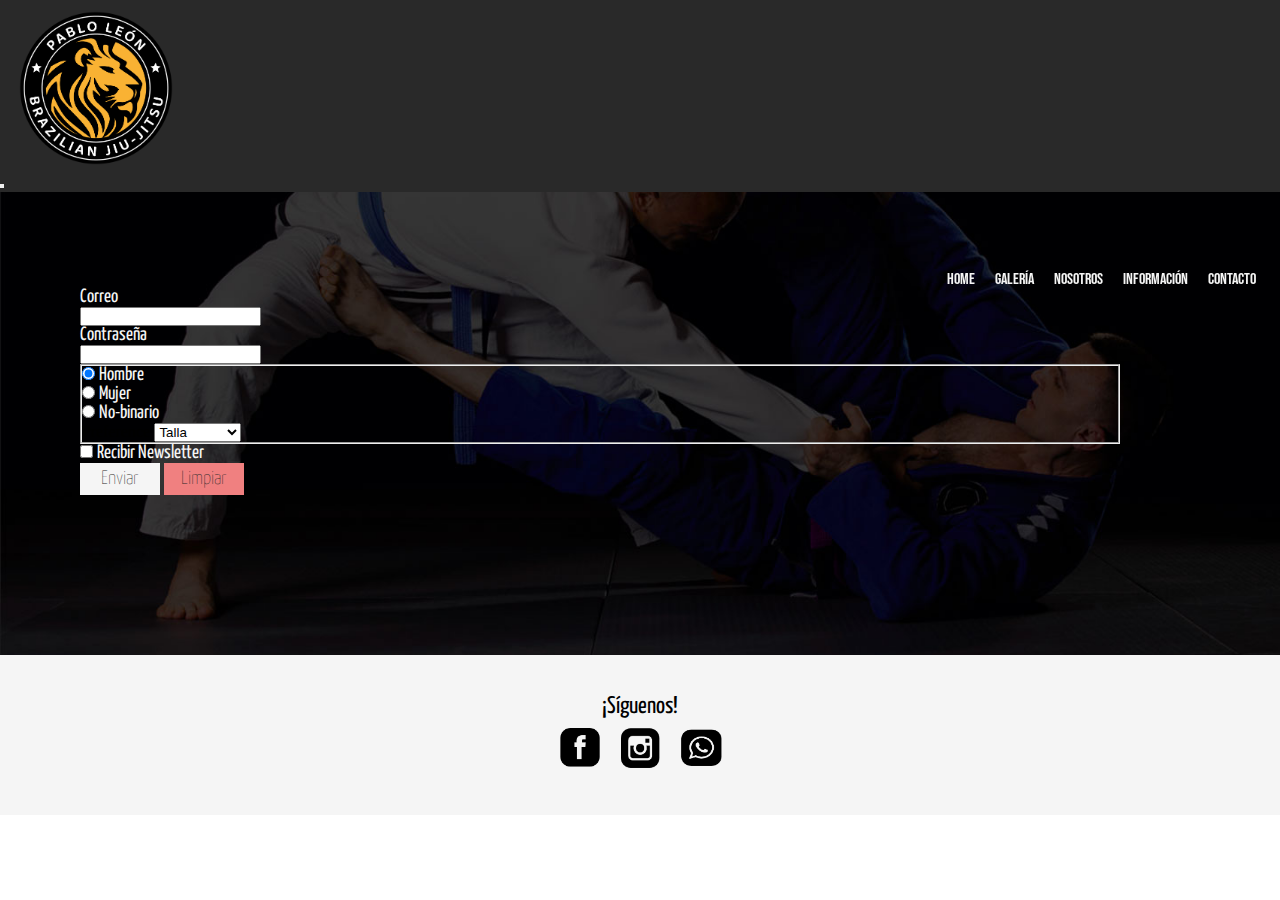
==== commit af7c0a85: "commit 8: seo y sass ii" ====
--- a/contacto.html
+++ b/contacto.html
@@ -7,9 +7,11 @@
       <meta charset="UTF-8">
       <meta http-equiv="X-UA-Compatible" content="IE=edge">
       <meta name="viewport" content="width=device-width, initial-scale=1.0">
+      <meta name="description" content="Para solicitar más información, comunícate con nosotros.">
+      <meta name="keywords" content="contacto, tallas, Gi, información">
       <link rel="shortcut icon" href="./img/Favicon.png" type="image/x-icon">
       <link rel="stylesheet" href="css/main.css">
-      <title>Raion</title>
+      <title>Contacto</title>
 </head>
 <body>
     <header class="header">
--- a/css/main.css
+++ b/css/main.css
@@ -11,7 +11,7 @@
   position: fixed;
   width: 100%;
   height: 12rem;
-  background-color: rgb(41, 41, 41);
+  background-color: #292929;
   z-index: 100;
 }
 .header .headerLogo {
@@ -37,7 +37,7 @@
 }
 .headerList .headerLink {
   text-decoration: none;
-  color: whitesmoke;
+  color: #f5f5f5;
 }
 
 /*Main Index*/
@@ -60,7 +60,7 @@
   font-family: Yanone Kaffeesatz;
   font-weight: 200;
   font-size: 1.5rem;
-  color: whitesmoke;
+  color: #f5f5f5;
   text-align: justify;
 }
 .mainIndex .multimediaContainer {
@@ -72,9 +72,9 @@
 
 /*Footer*/
 .footer {
-  width: 100%;
   height: 10rem;
-  background-color: whitesmoke;
+  width: 100%;
+  background-color: #f5f5f5;
   box-sizing: border-box;
   background-size: cover;
 }
@@ -107,17 +107,17 @@
   font-family: Yanone Kaffeesatz;
   font-weight: 400;
   font-size: 1.2rem;
-  color: whitesmoke;
+  color: #f5f5f5;
 }
 .mainForm .buttonSend {
   width: 5rem;
   height: 2rem;
   border-style: none;
-  background-color: whitesmoke;
+  background-color: #f5f5f5;
   font-family: Yanone Kaffeesatz;
   font-weight: 200;
   font-size: 1.2rem;
-  color: black;
+  color: #292929;
 }
 .mainForm .buttonReset {
   width: 5rem;
@@ -127,7 +127,7 @@
   font-family: Yanone Kaffeesatz;
   font-weight: 200;
   font-size: 1.2rem;
-  color: black;
+  color: #292929;
 }
 
 /*Galeria*/
@@ -186,7 +186,7 @@
   font-family: Yanone Kaffeesatz;
   font-weight: 400;
   font-size: 1.5rem;
-  color: whitesmoke;
+  color: #f5f5f5;
   text-align: center;
 }
 
@@ -195,7 +195,7 @@
   font-family: Yanone Kaffeesatz;
   font-weight: 200;
   font-size: 1.2rem;
-  color: whitesmoke;
+  color: #f5f5f5;
   text-align: justify;
 }
 
@@ -218,14 +218,14 @@
   padding: 2rem;
   border-style: solid;
   border-width: 2px;
-  border-color: black;
-  background-color: whitesmoke;
+  border-color: #292929;
+  background-color: #f5f5f5;
 }
 .tableContainer .tableValores .tableName {
   padding-bottom: 1rem;
   font-family: Bebas Neue;
   font-size: 1.5rem;
-  color: black;
+  color: #292929;
   text-align: center;
 }
 .tableContainer .tableValores .tableTitle {
@@ -233,7 +233,7 @@
   font-family: Yanone Kaffeesatz;
   font-weight: 600;
   font-size: 1.5rem;
-  color: black;
+  color: #292929;
   text-align: center;
 }
 .tableContainer .tableValores .tableText {
@@ -241,7 +241,7 @@
   font-family: Yanone Kaffeesatz;
   font-weight: 400;
   font-size: 1.5rem;
-  color: black;
+  color: #292929;
   text-align: center;
 }
 
